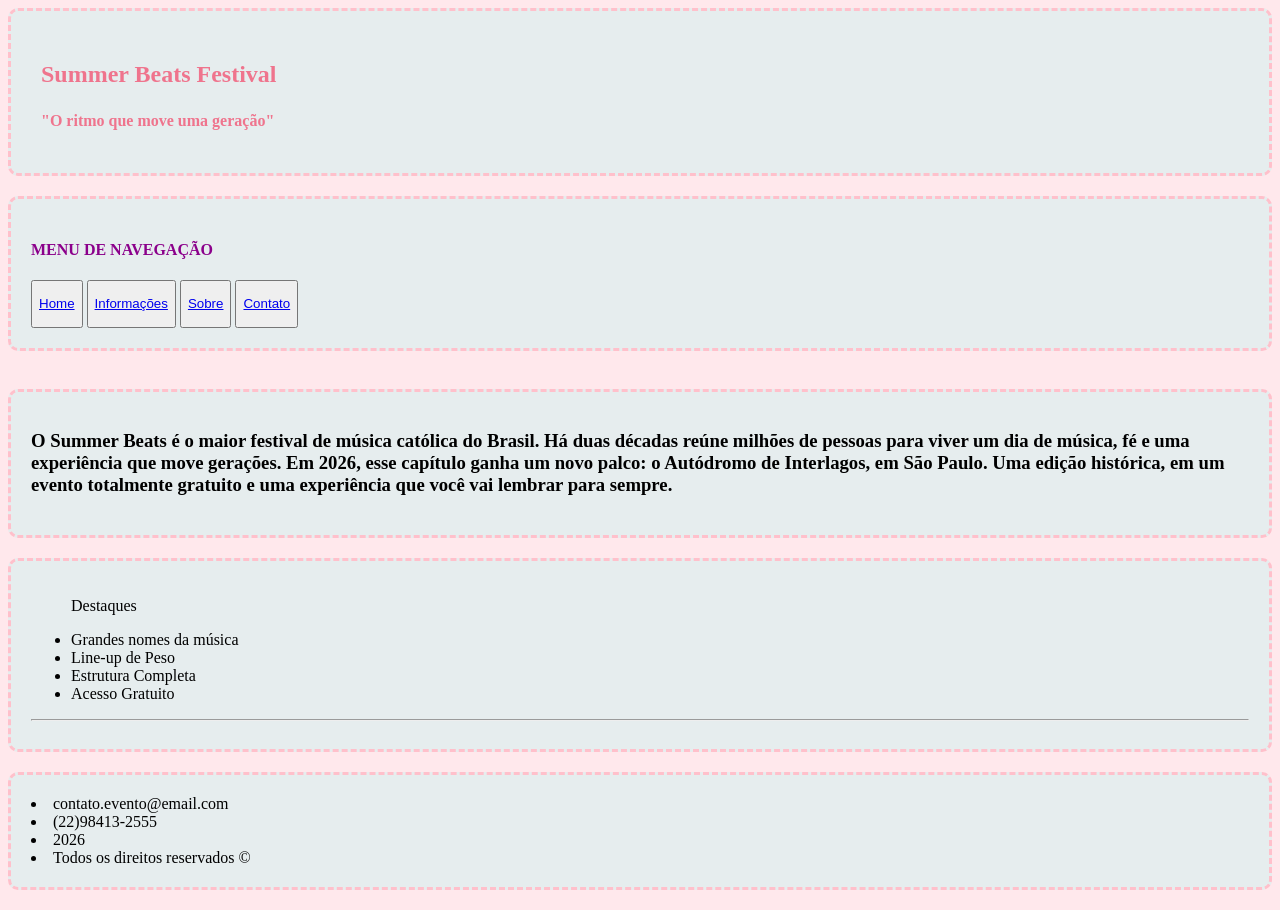
==== index.html @ 494356c4 "1" ====
<!doctype html>
<html lang="pt">
  <head>
    <meta charset="UTF-8" />
    <meta name="viewport" content="width=device-width, initial-scale=1.0" />
    <title>Document</title>
    
 <style>
      body {
        background-color: rgb(255, 232, 236);
        background-image: image(img/palco-catedral);
      }
    </style>

    <link rel="stylesheet" href="./css/style.css">


  </head>
 <body>
  
 
    <header>
      <section class="bloco">
      <h1 id="titulo">Summer Beats Festival</h1>
      <h4 id="sub-titulo">"O ritmo que move uma geração"</h4>
      </section>
     
    </header>
    <section class="bloco">
      <div id="menu">
      <h4>MENU DE NAVEGAÇÃO</h4>
       <button><a href="index.html"> <P>Home</P> </a></button>
      <button><a href="pagina2.html"><p>Informações</p> </a></button>
       <button><a href="pagina3.html"><p>Sobre</p></a></button>
       <button><a href="contato.html"><p>Contato</p></a></button>
      </div>
   </section>
<br>

    <main> 
      <section class="bloco"> 
      <div class="texto-sobre"><h3>
        O Summer Beats é o maior festival de música católica do Brasil. Há duas
        décadas reúne milhões de pessoas para viver um dia de música, fé e uma
        experiência que move gerações. Em 2026, esse capítulo ganha um novo
        palco: o Autódromo de Interlagos, em São Paulo. Uma edição histórica, em
        um evento totalmente gratuito e uma experiência que você vai lembrar
        para sempre.
      </h3></div>
      </section>

      <section class="bloco">
        <div >
          <ul>
            <p>Destaques</p>
            <li>Grandes nomes da música </li>
            <li>Line-up de Peso</li>
            <li>Estrutura Completa</li>
            <li>Acesso Gratuito</li>
          </ul>
<hr>
        </div>

      </section>
    </main>
    <div class="bloco">
    <footer id="final">
      <li>contato.evento@email.com</li>
      <li>(22)98413-2555</li>
      <li>2026</li>
      <li>Todos os direitos reservados &copy;</li>
    </footer>
  </div>
 </body> 
</html>
---- css/style.css ----
body{
    background-image: url(./img/palco-catedraal);
 }
#titulo , #sub-titulo{
    color: rgb(239, 116, 141);
    height: 10px;
    width: 1920px;
    gap: 0%;
    padding: 10px;
}
.bloco{
    background-color:rgb(230, 237, 238);
    margin-bottom: 20px;
    padding: 20px;
    border: dashed pink;
    border-radius: 10px;
}
#menu h4{
    color:darkmagenta;
}

.sobre h3{
    /* color: blueviolet; */
    /* margin:20px; */
    border: dashed pink;
}
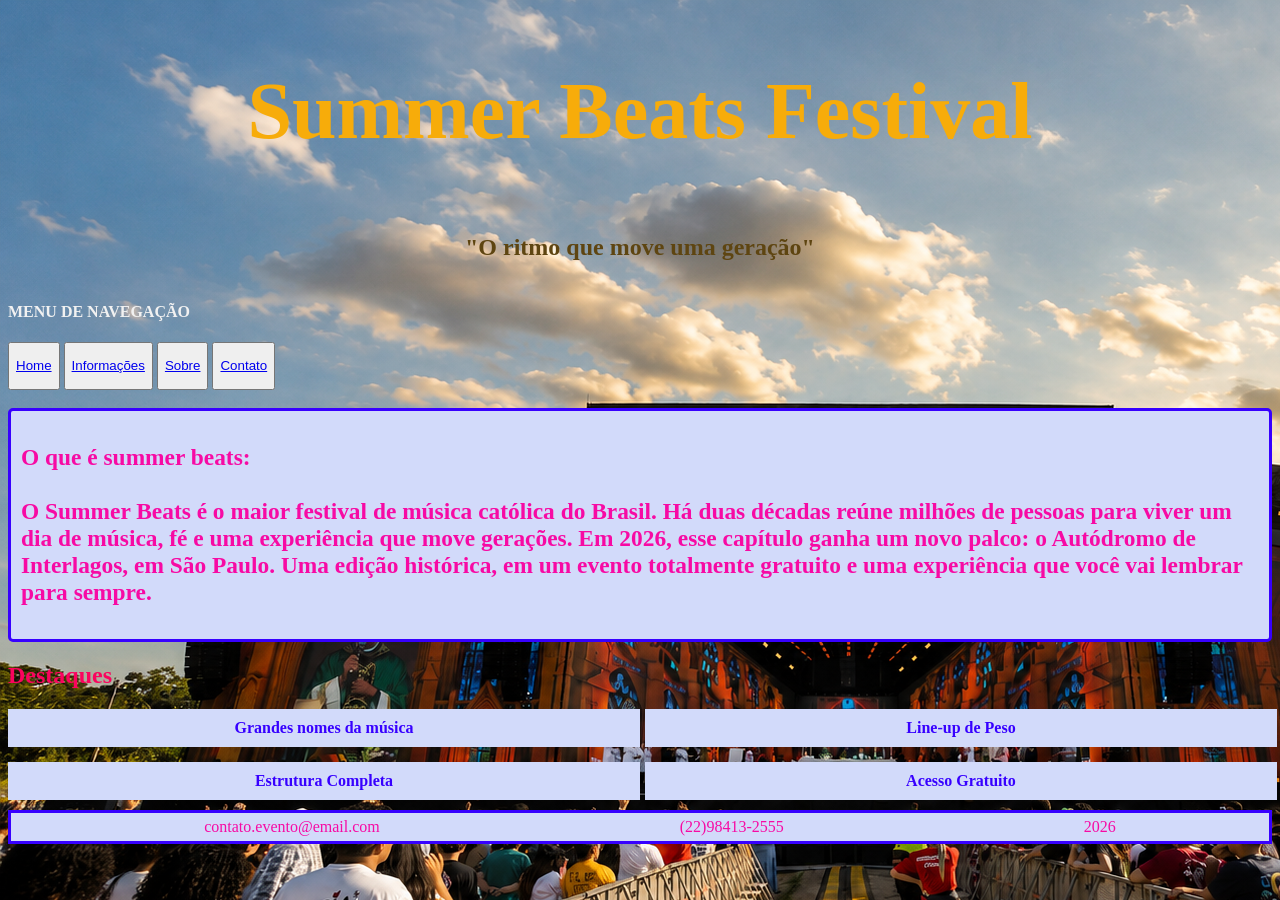
==== commit daa684c9: "2" ====
--- a/index.html
+++ b/index.html
@@ -4,72 +4,75 @@
     <meta charset="UTF-8" />
     <meta name="viewport" content="width=device-width, initial-scale=1.0" />
     <title>Document</title>
-    
- <style>
+
+    <style>
       body {
-        background-color: rgb(255, 232, 236);
-        background-image: image(img/palco-catedral);
+        background-image: url("./img/palco-catedral.png");
       }
     </style>
 
-    <link rel="stylesheet" href="./css/style.css">
+    <link rel="stylesheet" href="./css/style.css" />
+  </head>
+  <body>
+    <header>
+      <section>
+        <h1 id="titulo">Summer Beats Festival</h1>
+        <h4 id="sub-titulo">"O ritmo que move uma geração"</h4>
+      </section>
+    </header>
+    <section>
+      <div id="menu">
+        <h4>MENU DE NAVEGAÇÃO</h4>
+        <button>
+          <a href="index.html"> <p>Home</p> </a>
+        </button>
+        <button>
+          <a href="pagina2.html"><p>Informações</p> </a>
+        </button>
+        <button>
+          <a href="pagina3.html"><p>Sobre</p></a>
+        </button>
+        <button>
+          <a href="contato.html"><p>Contato</p></a>
+        </button>
+      </div>
+    </section>
+    <br />
 
-
-  </head>
- <body>
-  
- 
-    <header>
-      <section class="bloco">
-      <h1 id="titulo">Summer Beats Festival</h1>
-      <h4 id="sub-titulo">"O ritmo que move uma geração"</h4>
-      </section>
-     
-    </header>
-    <section class="bloco">
-      <div id="menu">
-      <h4>MENU DE NAVEGAÇÃO</h4>
-       <button><a href="index.html"> <P>Home</P> </a></button>
-      <button><a href="pagina2.html"><p>Informações</p> </a></button>
-       <button><a href="pagina3.html"><p>Sobre</p></a></button>
-       <button><a href="contato.html"><p>Contato</p></a></button>
-      </div>
-   </section>
-<br>
-
-    <main> 
-      <section class="bloco"> 
-      <div class="texto-sobre"><h3>
-        O Summer Beats é o maior festival de música católica do Brasil. Há duas
-        décadas reúne milhões de pessoas para viver um dia de música, fé e uma
-        experiência que move gerações. Em 2026, esse capítulo ganha um novo
-        palco: o Autódromo de Interlagos, em São Paulo. Uma edição histórica, em
-        um evento totalmente gratuito e uma experiência que você vai lembrar
-        para sempre.
-      </h3></div>
+    <main>
+      <section>
+        <div class="texto-sobre">
+          <h3>
+            O que é summer beats:  <br><br>
+            O Summer Beats é o maior festival de música católica do Brasil. Há
+            duas décadas reúne milhões de pessoas para viver um dia de música,
+            fé e uma experiência que move gerações. Em 2026, esse capítulo ganha
+            um novo palco: o Autódromo de Interlagos, em São Paulo. Uma edição
+            histórica, em um evento totalmente gratuito e uma experiência que
+            você vai lembrar para sempre.
+          </h3>
+        </div>
       </section>
 
-      <section class="bloco">
-        <div >
-          <ul>
-            <p>Destaques</p>
-            <li>Grandes nomes da música </li>
-            <li>Line-up de Peso</li>
-            <li>Estrutura Completa</li>
-            <li>Acesso Gratuito</li>
-          </ul>
-<hr>
+      <section>
+        <h2>Destaques</h2>
+        <div class="lista-destaque">
+            <div>Grandes nomes da música</div>
+            <div>Line-up de Peso</div>
+            <div>Estrutura Completa</div>
+           <div>Acesso Gratuito</div>
+          
         </div>
-
       </section>
     </main>
-    <div class="bloco">
-    <footer id="final">
-      <li>contato.evento@email.com</li>
-      <li>(22)98413-2555</li>
-      <li>2026</li>
-      <li>Todos os direitos reservados &copy;</li>
-    </footer>
-  </div>
- </body> 
-</html>+    
+      <footer id="final">
+        <ul>
+        <li>contato.evento@email.com</li>
+        <li>(22)98413-2555</li>
+        <li>2026</li>
+      </ul>
+      </footer>
+    
+  </body>
+</html>
--- a/css/style.css
+++ b/css/style.css
@@ -1,27 +1,116 @@
- body{
-    background-image: url(./img/palco-catedraal);
- }
 #titulo , #sub-titulo{
-    color: rgb(239, 116, 141);
-    height: 10px;
-    width: 1920px;
-    gap: 0%;
+    color: rgb(247, 172, 10);
+    font-size: 80px;
+    text-align: center;
+}
+#sub-titulo{
+    color: rgb(94, 69, 17);
+    font-size: 24px;
     padding: 10px;
+    text-align: center;
 }
 .bloco{
-    background-color:rgb(230, 237, 238);
     margin-bottom: 20px;
-    padding: 20px;
-    border: dashed pink;
-    border-radius: 10px;
+    padding: 20px;  
 }
 #menu h4{
-    color:darkmagenta;
+    color:rgb(241, 241, 241);
 }
 
-.sobre h3{
-    /* color: blueviolet; */
-    /* margin:20px; */
-    border: dashed pink;
+.texto-sobre{
+    border: 3px solid  rgb(55, 0, 255);
+    border-radius: 5px;
+    background-color:  rgb(210, 218, 250);
+    font-size: 20px;
+    margin-bottom: 10px;
+    padding: 10px;    
 }
 
+button:hover{
+    font-size: 20px;
+    cursor: pointer;
+    color: rgb(0, 0, 0);
+    
+}
+button:hover{
+    cursor: pointer;
+    background-color: rgb(255, 6, 197);
+    color:rgb(242, 137, 0);
+}
+button:active{
+    transform: scaleX(1);
+    transform: scaleY(1.7);
+    transform: rotate(360deg);
+    transition: 4s;
+}
+h2{
+    color: rgb(251, 3, 94);
+}
+h3{
+    color:rgb(247, 10, 164);
+}
+
+.lista-destaque{
+    display: grid;
+    grid-template-columns: repeat(2, 50%);
+    font-weight: bold;
+    color:rgb(55, 0, 255);
+    gap: 5px;
+}
+.lista-destaque div{
+    background-color:rgb(210, 218, 250);
+    padding: 10px;
+    text-align: center;
+    margin-bottom: 10px;
+}
+
+/* #final{
+    border: 3px solid rgb(55, 0, 255);
+    border-radius: 5px;
+    background-color: rgb(210, 218, 250); 
+    color:rgb(247, 10, 164);
+    margin-bottom: 10px;
+    text-align: center;
+} */
+table {
+width: 300px;
+border: 10px;
+margin: 30px ;
+background-color: rgb(251, 12, 239);
+font-family: Arial, Helvetica, sans-serif;
+}
+
+.imagensdoevento{
+    /* border:5px solid white; */
+    border-image: 10px solid white;
+
+}
+.formulario{
+    background-color: lightblue;
+    text-align: center;
+}
+
+
+#final {
+    position: sticky;
+    bottom: 0;
+    /* width: 100%; */
+    background-color: rgb(210, 218, 250);
+    border: 3px solid rgb(55, 0, 255);
+    padding: 5px;
+    text-align: center;
+}
+
+#final ul {
+    list-style: none;
+    display: flex;
+    justify-content: center;
+    align-items: center;
+    gap: 300px;
+    margin: 0;
+}
+
+#final li {
+   color:rgb(247, 10, 164);
+}
+
